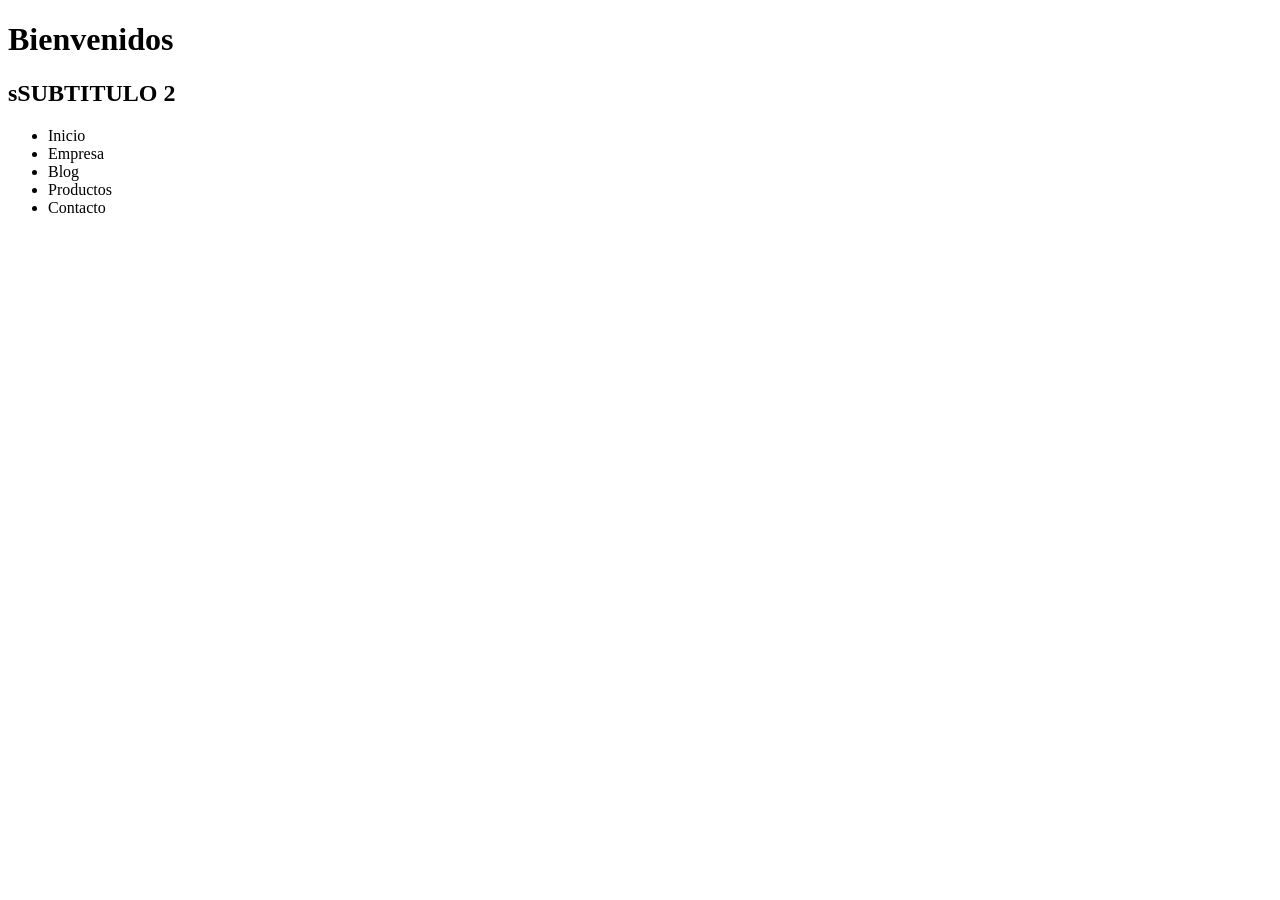
==== HTML/index.html @ 370f3760 "Ordeno los archivos en carpetas en VSCode" ====
<!DOCTYPE html>
<html lang="es">
<head>
    <meta charset="UTF-8">
    <meta name="viewport" content="width=device-width, initial-scale=1.0">
    <title>Document</title>
    <link rel="stylesheet" href="estilos.css">
</head>
<body>
    <h1>Bienvenidos</h1>
    <H2>sSUBTITULO 2</H2>
    <div class="navegacion">
        <ul>
            <li>Inicio</li>
            <li>Empresa</li>
            <li>Blog</li>
            <li>Productos</li>
            <li>Contacto</li>
        </ul>
    </div>
</body>
</html>
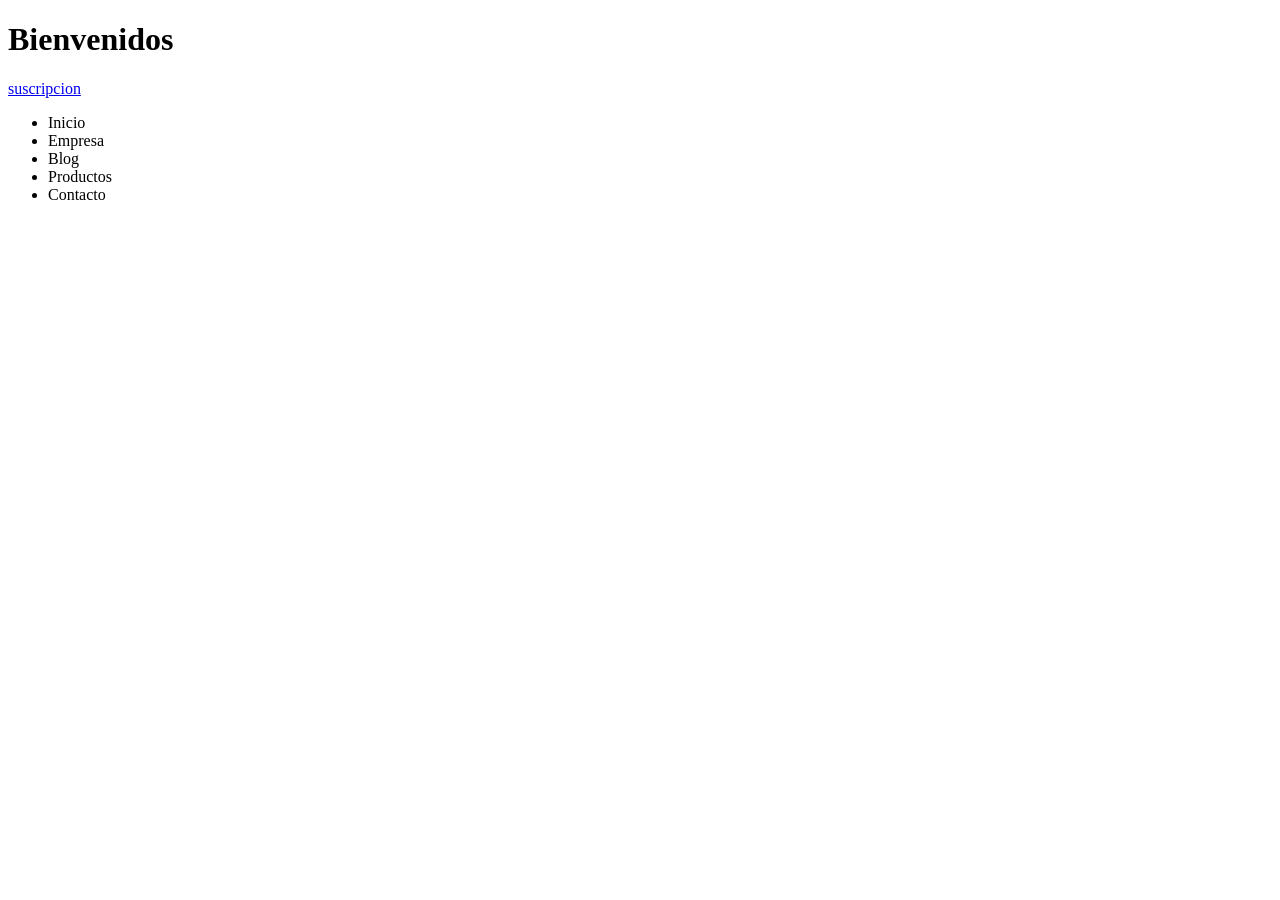
==== commit d64e82cd: "Agrego link de suscripcion en rama-suscripcion branch" ====
--- a/HTML/index.html
+++ b/HTML/index.html
@@ -8,7 +8,8 @@
 </head>
 <body>
     <h1>Bienvenidos</h1>
-    <H2>sSUBTITULO 2</H2>
+    <!--BUG ARREGLADO-->
+    <a href="suscripcion.html">suscripcion</a>
     <div class="navegacion">
         <ul>
             <li>Inicio</li>
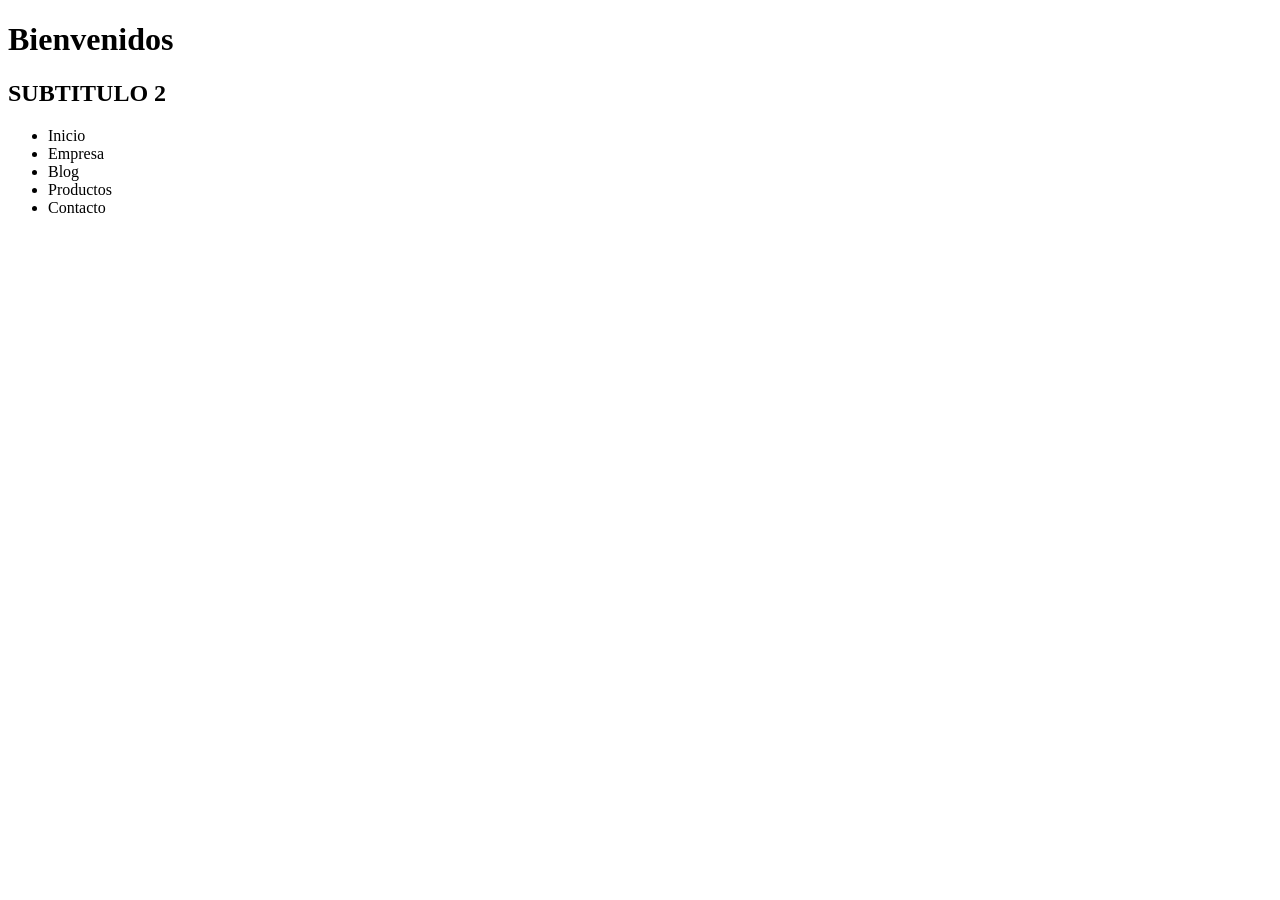
==== commit eec6d70d: "Añado branch main del trabajo" ====
--- a/HTML/index.html
+++ b/HTML/index.html
@@ -9,7 +9,7 @@
 <body>
     <h1>Bienvenidos</h1>
     <!--BUG ARREGLADO-->
-    <a href="suscripcion.html">suscripcion</a>
+    <h2>SUBTITULO 2</h2>
     <div class="navegacion">
         <ul>
             <li>Inicio</li>
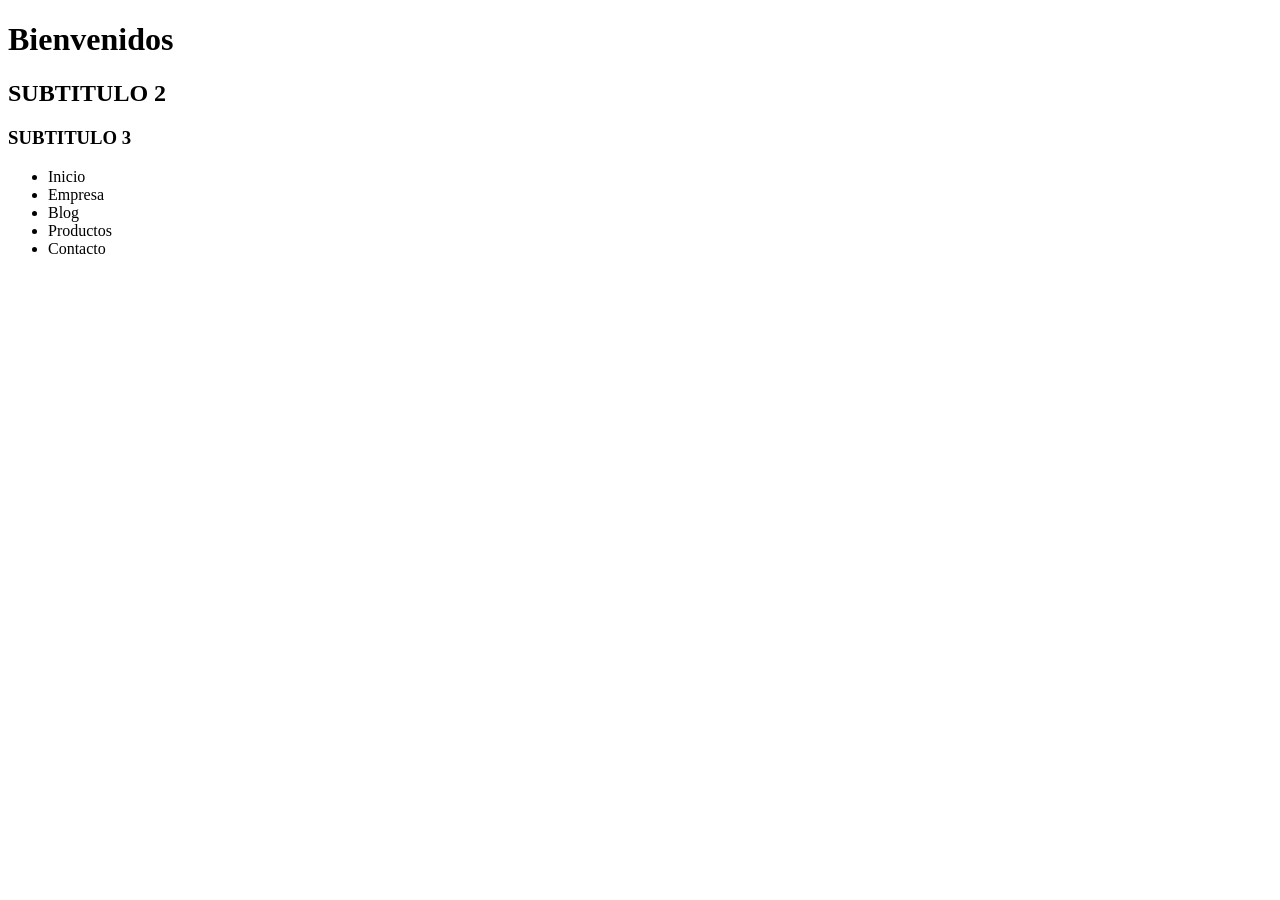
==== commit 2bb6e625: "Aagregado subtitulo 3 a index.html" ====
--- a/HTML/index.html
+++ b/HTML/index.html
@@ -10,6 +10,7 @@
     <h1>Bienvenidos</h1>
     <!--BUG ARREGLADO-->
     <h2>SUBTITULO 2</h2>
+    <h3>SUBTITULO 3</h3>
     <div class="navegacion">
         <ul>
             <li>Inicio</li>
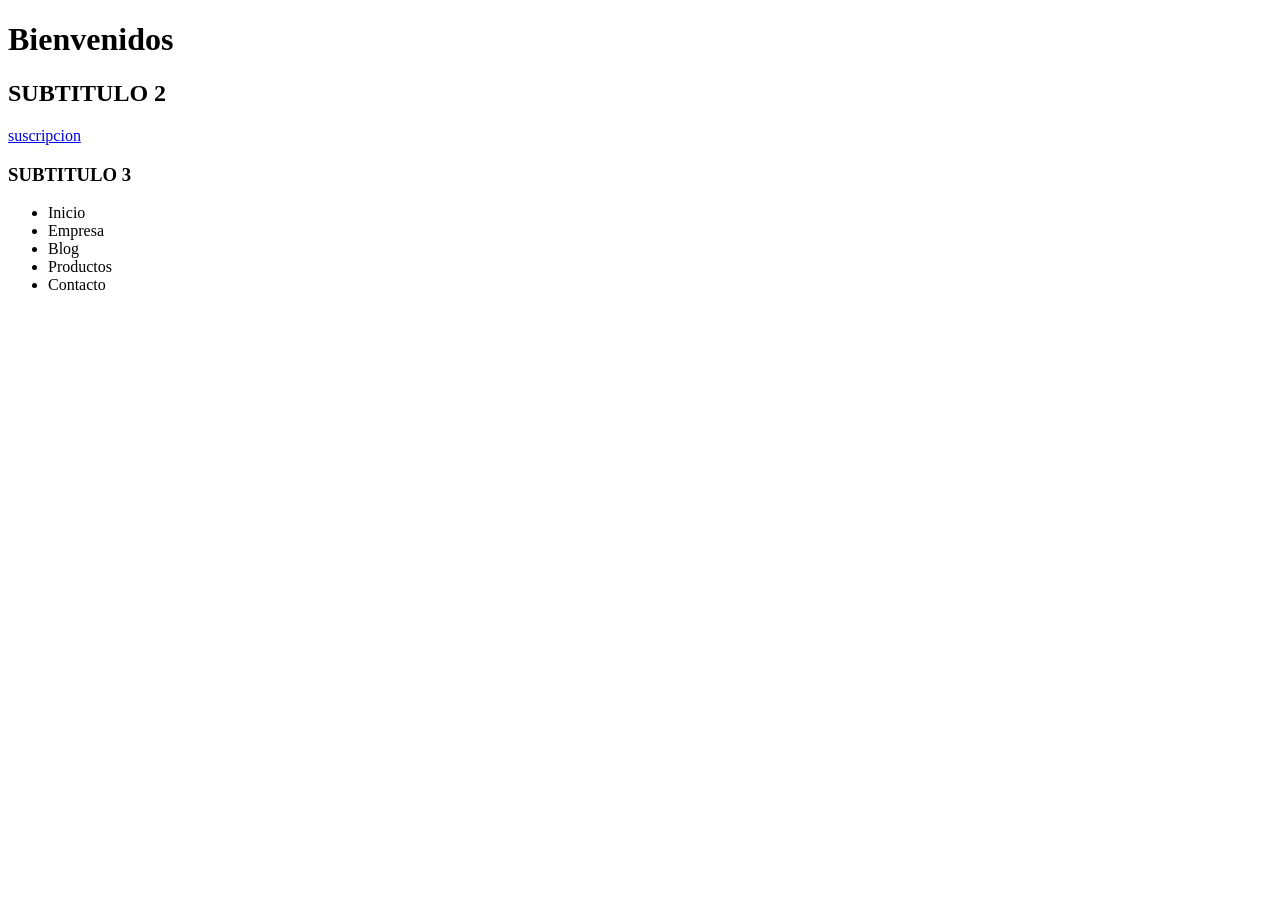
==== commit 2f603711: "Intento de merge de rama-suscripcion y main y index.html modificado" ====
--- a/HTML/index.html
+++ b/HTML/index.html
@@ -10,6 +10,7 @@
     <h1>Bienvenidos</h1>
     <!--BUG ARREGLADO-->
     <h2>SUBTITULO 2</h2>
+    <a href="suscripcion.html">suscripcion</a>
     <h3>SUBTITULO 3</h3>
     <div class="navegacion">
         <ul>
